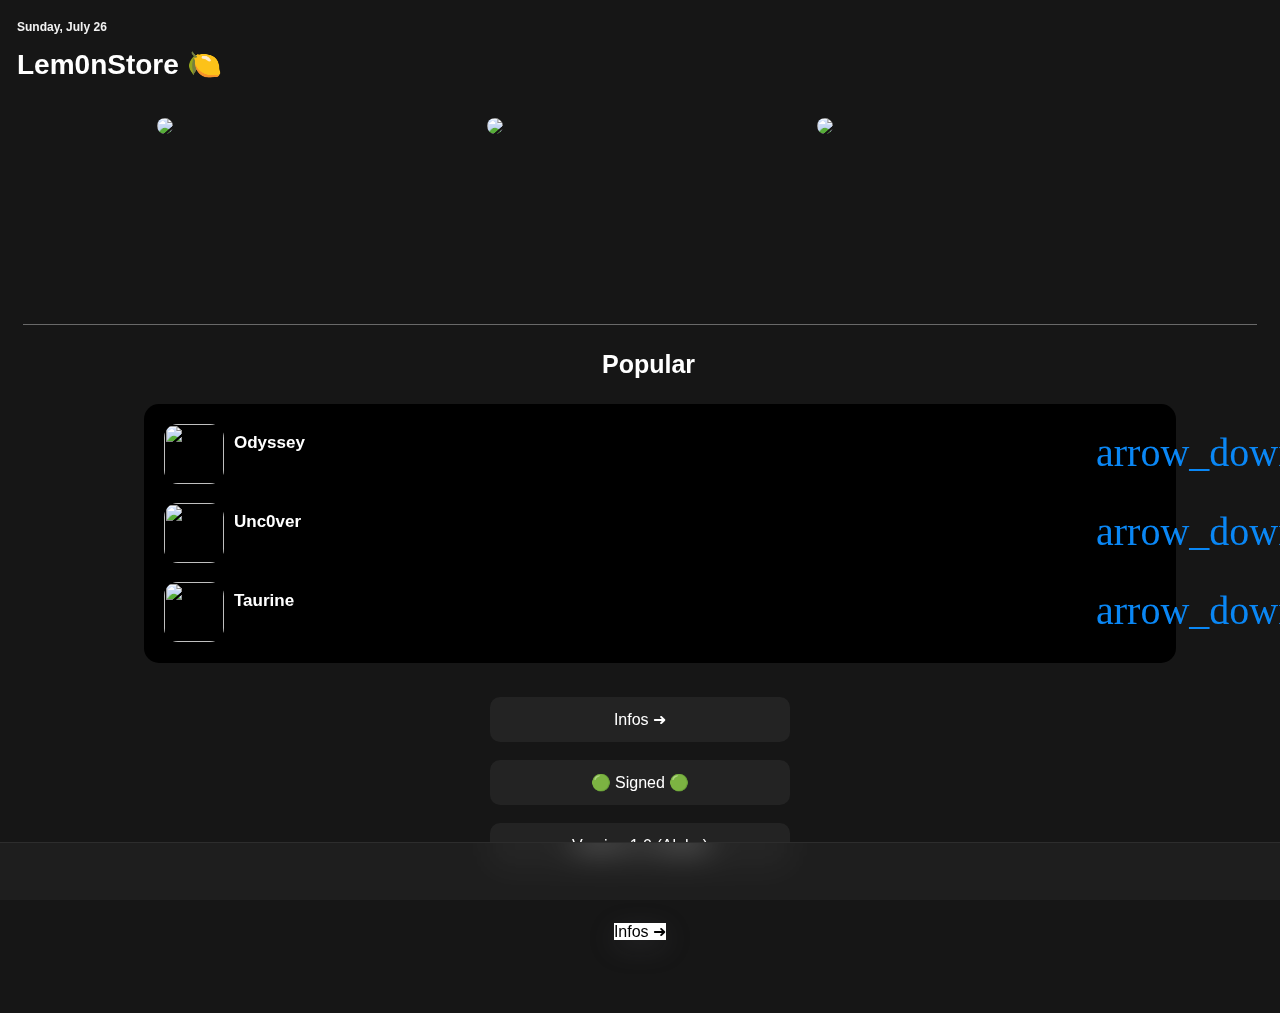
==== index.html @ ee20044b "Update index.html" ====
<!DOCTYPE html>
<html>
    <head>
        <title>Lem0nStore • Home</title>
        <link rel="stylesheet" href="css/preview.css">
        <link rel="stylesheet" href="css/searchbar.css">
        <link rel="stylesheet" href="css/card.css">
        <link rel="stylesheet" href="css/rectangle.css">
        <link rel="stylesheet" href="css/tapbar.css">
        <link rel="stylesheet" href="css/slider.css">
        <link rel="stylesheet" href="css/navigation.css">
        <link rel="stylesheet" href="https://cdn.jsdelivr.net/npm/framework7-icons@5/css/framework7-icons.min.css">
	    <link rel="stylesheet" href="css/banner.css">
	    <link rel="stylesheet" href="css/apps.css">
        <link rel="manifest" href="manifest.json">
        <link rel="apple-touch-icon" sizes="180x180" href="https://raw.githubusercontent.com/Ibinou/Lem0nStore/main/favicon.ico">
        <meta name="viewport" content="width=device-width, initial-scale=1, maximum-scale=1, minimum-scale=1, user-scalable=no, minimal-ui, viewport-fit=cover">
        <link rel="apple-touch-startup-image" href="ressources/launch.png">
<meta name="apple-mobile-web-app-capable" content="yes">

<style>
    </head>
    <br>
    body{
  margin:0px;
  background-color:#181818;
}

html, body {
    max-width: 100%;
    overflow-x: hidden;
}

a {
    -webkit-tap-highlight-color: rgba(0, 0, 0, 0);
}

a {
  color: black;
  -webkit-touch-callout: none;
  -webkit-user-select: none;
  -khtml-user-select: none;
  -moz-user-select: none;
  -ms-user-select: none;
  user-select: none;
}

h1 {
  font-size: 40px;
  line-height: 0.8em;
  color: rgba(255,255,255,0.2);}

</style>
</head>
<body>



  <h5 style="font-family:arial;margin-left:17px;font-size:12px;">
      <script>
      					                                                 var mydate=new Date()
      					                                                 var year=mydate.getYear()
      					                                                 var day=mydate.getDay()
      					                                                 var month=mydate.getMonth()
      					                                                 var daym=mydate.getDate()
      					                                                 if (daym<10)
      					                                                   daym="0"+daym
      					                                                 var dayarray=new Array("Sunday","Monday","Tuesday","Wednesday","Thursday","Friday","Saturday")
      					                                                 var montharray=new Array("January","February","March","April","May","June","July","August","September","October","November","December")
      					                                                 document.write("<font color='f2f2f2'>"+dayarray[day]+", "+montharray[month]+" "+daym+"<\/font>")
      </script>
  <font  color="ffffff" class></font>
    </h5>
<h1 style="font-family:arial;font-size:28px;color:white;margin-left:17px">Lem0nStore 🍋</h1>
</div>    
</body>

<div>

</html>
<link rel='icon' href='favicon.ico' type='image/x-icon'/ >

<meta name="yandex-verification" content="0f2aab492840e1a2" />

<link rel="apple-touch-icon" href="https://raw.githubusercontent.com/Ibinou/Lem0nStore-/main/image00001.png"/>
    
<center> 

  <br>

<link rel='icon' href='favicon.ico' type='image/x-icon'/ >

<meta name="yandex-verification" content="0f2aab492840e1a2" />

<link rel="apple-touch-icon" href="https://raw.githubusercontent.com/Ibinou/Lem0nStore-/main/image00001.png"/>

 <div class="banner">

                <div><span onclick="location='https://nocodehub.ga/'"><img style="width:260px;border-radius:11px;margin:5px;" src="banners/NoCodeHub.png"></img></span></div>

                <div><span onclick="location='https://apps.apple.com/ro/app/chroma-hue/id6444013215'"><img style="width:260px;border-radius:11px;margin:5px;" src="banners/Taurine 2.png"></img></span></div>

               <div><span onclick="location='https://github.com/opa334/TrollStore'"><img style="width:260px;border-radius:11px;margin:5px;" src="banners/TrollStore 2.png"></img></span></div>
</div>


<hr class="style-one">
<style>
hr.style-one {
    border: 0;
    height: 1px;
    margin: 23px;
    background: #ffffff;
    background-image: linear-gradient(to right, #696969, #696969, #696969);
}
</style>
    <h3 style="font-family:arial;font-size:25px;color:#ffffff;margin-left:17px">Popular</h3>
<ul id="myUL">
    <center>
        <div class="section group">
            <div class="col span_1_of_4">
                <div class="new">
                   
<a href="itms-services://?action=download-manifest&url=http://www.techdech.ga/oddesymanifest.plist">arrow_down_circle_fill</a>
                        <img src="img/OdysseyIcon.png">
                        <h1 style="font-family:arial;font-size:17px;color:white;">Odyssey</h1>
                     
                        <br>
                        <br>
                        <br>
                        <a href="itms-services://?action=download-manifest&url=https://www.techdech.ga/unc0vermanifest.plist">arrow_down_circle_fill</a>
                        <img src="img/Unc0verIcon.png">
                        <h1 style="font-family:arial;font-size:17px;color:white;">Unc0ver</h1>
           
           
                        <br>
                        <br>
                        <br>
                        <a href="itms-services://?action=download-manifest&url=https://www.techdech.ga/2manifest.plist">arrow_down_circle_fill</a>
                        <img src="img/TaurineIcon.png">
                        <h1 style="font-family:arial;font-size:17px;color:white;">Taurine</h1>
                    
                        <br>
                        <br>
</div>
</div>
                </div>
</ul>
<br>
 <center>
 <a href="devs.html" class="rectangle" id="r1">Infos  ➜</a>
	 <br>
<center> 
<a href="devs.html" class="rectangle" id="r1">🟢 Signed 🟢</a>
	<br>
 <a href="#" class="rectangle" id="r1">Version 1.0 (Alpha)</a> 
  <br>
       <p style="display:inline-block;margin-left:5px;margin-right:5px;"><script type="text/javascript"> var ios = ((navigator.userAgent).match(/OS (\d)?\d_\d(_\d)?/i)[0].replace(/_/g, ".").replace("OS", "iOS"))
                        document.write(""+ios+"")
                    </script></p>
                    
                  <center>
 <a href="javascript:myFunction()" class="test" id="r1">Infos  ➜</a>
	 <br>
  <script>
function myFunction() {
  alert("Hello\nHow are you?");
}
</script>     


 
<br>
<br>
<br>
<br>
    <body>
    <nav class="mobile-nav">
        <a href="index.html" class="bloc-icon">
            <img src="ressources/1EE375F1-4748-47CB-A2B3-D0040D8B584B-removebg-preview.png" alt="">
        </a>
        <a href="sections.html" class="bloc-icon">
            <img src="ressources/3D88B19A-3FBD-4434-AC82-59CE184A4732.png" alt="">
        </a>
        <a href="search.html" class="bloc-icon">
            <img src="ressources/F57A39C3-7C56-42F0-B331-F589459F6F0C-removebg-preview-modified.png" alt="">
        </a>
    </nav>
</body>
    

      
</body>

<div>

</html>
---- css/preview.css ----
body {
    margin:0px;
    padding:0;
    font-family:helvetica;
    background-color: #161616;
    color: #ffffff;
    overflow-x: hidden;
    user-select: none;
   -webkit-user-select: none;
   -khtml-user-select: none;
   -moz-user-select: none;
   -ms-user-select: none;
}
a{
    text-decoration:none;
    color:#ffffff;
}
.top{
    background-color:#;
    background-size: cover;
    text-align:center;
    padding-bottom:20px;
}
.top img{
    width:100px;
    height:100px;
    border-radius:23.3%;
    margin-top:20px;
}
.title{
    font-size:25px;
    font-weight:800;
    margin-top:5px;
    margin-bottom:5px;
    color: black;
}
.tweaked{
    margin:10px;
    padding:20px;
    width:80%;
    border-radius:20px;
    background-color: #3b5672;
    height:60px;
}
.tweaked img{
    width:60px;
    height:60px;
    float:left;
    border-radius:23.3%;
    margin-left:0px;
}
.tweaked h1{
    font-size:16px;
    margin-left:70px;
    text-align:justify;
    margin-bottom:0px;
}
.tweaked p{
    font-size:13px;
    margin-left:-25px;
    opacity:0.6;
    padding:5px;
    border-radius:5px;
    width:100px;
    text-align:justify;
    margin-top:2px;
}
.tweaked a{
    display:block;
    width:55px;
    padding:5px;
    border-radius:50px;
    float:right;
    color: #007AFF;
    margin-right:0px;
    border:5px solid #007AFF;
}
h66 {
font-size: 40px;
color: #1A1A1A;
}
.ios {
    margin:10px;
    padding:20px;
    width:80%;
    border-radius:20px;
    background-color: #242628;
    height:25px;
    font-size: 25px;
}
.apps{
    margin:10px;
    padding:20px;
    width:80%;
    border-radius:20px;
    background-color: #000000;
    height:60px;
}
.apps img{
    width:60px;
    height:60px;
    float:left;
    border-radius:23.3%;
    margin-left:0px;
}
.apps h1{
    font-size:16px;
    margin-left:70px;
    text-align:justify;
    margin-bottom:0px;
    color: #0a87f5;
}
.apps p{
    font-size:13px;
    margin-left:-25px;
    opacity:0.6;
    padding:5px;
    border-radius:5px;
    width:100px;
    text-align:justify;
    margin-top:2px;
}
.apps a{
    display:block;
    width:55px;
    padding:5px;
    border-radius:50px;
    float: right;
    color: #0a87f5;
    margin-right:0px;
    font-family: Framework7 Icons;
    font-size: 40px;
}
.apps a:hover{
    display:block;
    width:55px;
    padding:5px;
    border-radius:50px;
    float: right;
    color: #FFFFFF;
    margin-right:0px;
    font-family: Framework7 Icons;
    font-size: 40px;
}
.new{
    margin:10px;
    padding:20px;
    width:80%;
    border-radius:15px;
    background-color: #000000;
    height:auto;
}
.new img{
    width:60px;
    height:60px;
    float:left;
    border-radius:23.3%;
    margin-left:0px;
}
.new h1{
    font-size:16px;
    margin-left:70px;
    text-align:justify;
    margin-bottom:0px;
}
.new p{
    font-size:13px;
    margin-left:-25px;
    opacity:0.6;
    padding:5px;
    border-radius:5px;
    width:100px;
    text-align:justify;
    margin-top:2px;
}
.new a{
    display:block;
    width:55px;
    padding:5px;
    border-radius:50px;
    float: right;
    color: #0a87f5;
    margin-right:0px;
    font-family: Framework7 Icons;
    font-size: 40px;
}
.new a:hover{
    display:block;
    width:55px;
    padding:5px;
    border-radius:50px;
    float: right;
    color: #FFFFFF;
    margin-right:0px;
    font-family: Framework7 Icons;
    font-size: 40px;
}
---- css/searchbar.css ----
#myInput {
    background-position: 10px 12px;
    background-repeat: no-repeat;
    width: 70%;
    font-size: 16px;
    padding: 12px 20px 12px 40px;
    margin-bottom: 12px;
    margin: 10px;
    border-radius: 15px;
    background-color: #242628;
    color: #;
}
feuille de style user-agent
input[type="text" i] {
    padding: 1px 2px;
}
input {
    writing-mode: horizontal-tb !important;
    font-style: ;
    font-variant-ligatures: ;
    font-variant-caps: ;
    font-variant-numeric: ;
    font-variant-east-asian: ;
    font-weight: ;
    font-stretch: ;
    font-size: ;
    font-family: ;
    text-rendering: auto;
    color: fieldtext;
    letter-spacing: normal;
    word-spacing: normal;
    line-height: normal;
    text-transform: none;
    text-indent: 0px;
    text-shadow: none;
    display: inline-block;
    text-align: start;
    appearance: auto;
    -webkit-rtl-ordering: logical;
    cursor: text;
    background-color: field;
    margin: 0em;
    padding: 1px 2px;
    border-width: 2px;
    border-style: inset;
    border-color: -internal-light-dark(rgb(118, 118, 118), rgb(133, 133, 133));
    border-image: initial;
}
---- css/card.css ----
.test{
    width:400px;
	height:200px;
	background:#ffffff;
    box-shadow: rgba(100, 100, 111, 0.2) 0px 7px 29px 0px;
}
---- css/tapbar.css ----
.mobile-nav {
  position: fixed;
  bottom: 0;
  height: 57px;
  width: 100%;
  display: flex;
  justify-content: space-around;
  -webkit-backdrop-filter: saturate(140%) blur(15px);
  backdrop-filter: saturate(180%) blur(15px);
  background-color: rgba(42, 42, 42, 0.4);
  border-top: 1px solid rgb(45, 45, 45);
}
.bloc-icon {
  display: flex;
  justify-content: center;
  align-items: center;
}
.bloc-icon img {
  width: 50px;
}
---- css/slider.css ----
.slider{
        display:flex;
        overflow-x: auto;
        -webkit-overflow-scrolling:touch;
      }

      .slider div{
        flex-shrink:0;
        width:83px;
        height:83px;
      }
---- css/navigation.css ----
.rectangle {
  height: 45px;
  width: 300px;
  color:white;
  background-color: rgb(35,35,35);
  border-radius:10px;
  display: flex;
  justify-content:center;
  align-items: center;
}
---- css/banner.css ----
.banner{
        display:flex;
        overflow-x: auto;
        -webkit-overflow-scrolling:touch;
      }

      .banner div{
        flex-shrink:0;
        width:330px;
        height:188px;
      }
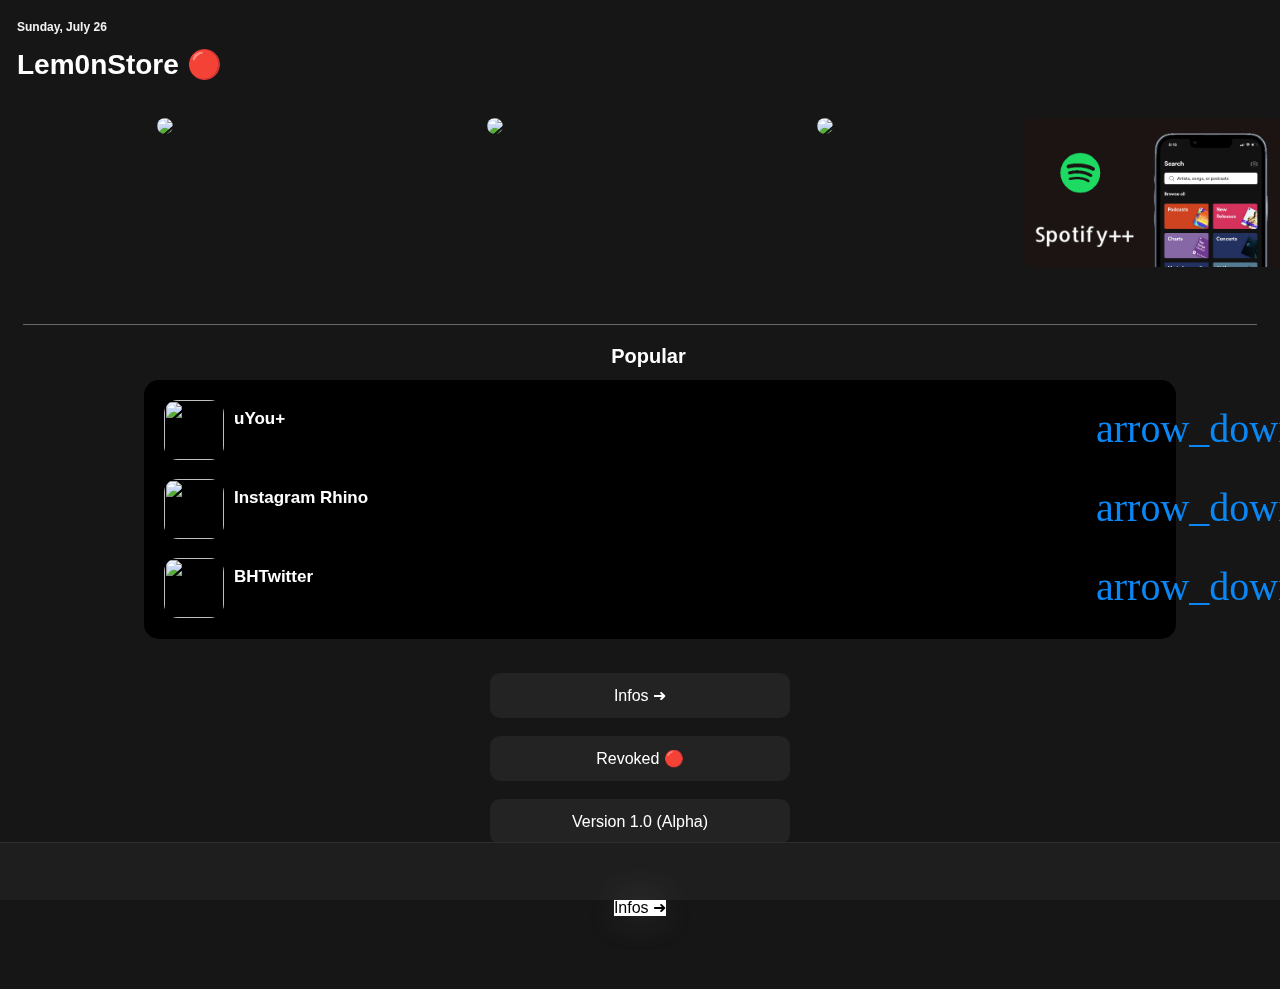
==== commit fb4a9cac: "Update index.html" ====
--- a/index.html
+++ b/index.html
@@ -71,7 +71,7 @@
       </script>
   <font  color="ffffff" class></font>
     </h5>
-<h1 style="font-family:arial;font-size:28px;color:white;margin-left:17px">Lem0nStore 🍋</h1>
+<h1 style="font-family:helvetica;font-size:28px;color:white;margin-left:17px">Lem0nStore 🔴</h1>
 </div>    
 </body>
 
@@ -96,11 +96,13 @@
 
  <div class="banner">
 
-                <div><span onclick="location='https://nocodehub.ga/'"><img style="width:260px;border-radius:11px;margin:5px;" src="banners/NoCodeHub.png"></img></span></div>
+                <div><span onclick="location='https://nocodehub.ga/'"><img style="width:265px;border-radius:11px;margin:5px;" src="banners/NoCodeHub.png"></img></span></div>
 
-                <div><span onclick="location='https://apps.apple.com/ro/app/chroma-hue/id6444013215'"><img style="width:260px;border-radius:11px;margin:5px;" src="banners/Taurine 2.png"></img></span></div>
+                <div><span onclick="location='https://apps.apple.com/ro/app/chroma-hue/id6444013215'"><img style="width:265px;border-radius:11px;margin:5px;" src="banners/Taurine 2.png"></img></span></div>
 
-               <div><span onclick="location='https://github.com/opa334/TrollStore'"><img style="width:260px;border-radius:11px;margin:5px;" src="banners/TrollStore 2.png"></img></span></div>
+                <div><span onclick="location='https://github.com/opa334/TrollStore'"><img style="width:265px;border-radius:11px;margin:5px;" src="banners/TrollStore 2.png"></img></span></div>
+                
+                <div><span onclick="location='https://github.com/opa334/TrollStore'"><img style="width:265px;border-radius:11px;margin:5px;" src="banners/Spotify 2.png"></img></span></div>
 </div>
 
 
@@ -114,7 +116,7 @@
     background-image: linear-gradient(to right, #696969, #696969, #696969);
 }
 </style>
-    <h3 style="font-family:arial;font-size:25px;color:#ffffff;margin-left:17px">Popular</h3>
+    <h1 style="font-family:arial;font-size:20px;color:#fff;margin-left:17px">Popular</h1>
 <ul id="myUL">
     <center>
         <div class="section group">
@@ -122,23 +124,23 @@
                 <div class="new">
                    
 <a href="itms-services://?action=download-manifest&url=http://www.techdech.ga/oddesymanifest.plist">arrow_down_circle_fill</a>
-                        <img src="img/OdysseyIcon.png">
-                        <h1 style="font-family:arial;font-size:17px;color:white;">Odyssey</h1>
+                        <img src="https://github.com/Ibinou/NoCodeHub-icons/blob/main/uYou+.PNG?raw=true">
+                        <h1 style="font-family:arial;font-size:17px;color:white;">uYou+</h1>
                      
                         <br>
                         <br>
                         <br>
                         <a href="itms-services://?action=download-manifest&url=https://www.techdech.ga/unc0vermanifest.plist">arrow_down_circle_fill</a>
-                        <img src="img/Unc0verIcon.png">
-                        <h1 style="font-family:arial;font-size:17px;color:white;">Unc0ver</h1>
+                        <img src="https://github.com/Ibinou/NoCodeHub-icons/blob/main/Instagram%20Rhino.PNG?raw=true">
+                        <h1 style="font-family:arial;font-size:17px;color:white;">Instagram Rhino </h1>
            
            
                         <br>
                         <br>
                         <br>
                         <a href="itms-services://?action=download-manifest&url=https://www.techdech.ga/2manifest.plist">arrow_down_circle_fill</a>
-                        <img src="img/TaurineIcon.png">
-                        <h1 style="font-family:arial;font-size:17px;color:white;">Taurine</h1>
+                        <img src="https://github.com/Ibinou/NoCodeHub-icons/blob/main/BHTwitter.PNG?raw=true">
+                        <h1 style="font-family:arial;font-size:17px;color:white;">BHTwitter</h1>
                     
                         <br>
                         <br>
@@ -151,9 +153,9 @@
  <a href="devs.html" class="rectangle" id="r1">Infos  ➜</a>
 	 <br>
 <center> 
-<a href="devs.html" class="rectangle" id="r1">🟢 Signed 🟢</a>
+<a href="javascript:Certificate()" class="rectangle" id="r1">Revoked 🔴</a>
 	<br>
- <a href="#" class="rectangle" id="r1">Version 1.0 (Alpha)</a> 
+ <a href="javascript:Certificate()" class="rectangle" id="r1">Version 1.0 (Alpha)</a> 
   <br>
        <p style="display:inline-block;margin-left:5px;margin-right:5px;"><script type="text/javascript"> var ios = ((navigator.userAgent).match(/OS (\d)?\d_\d(_\d)?/i)[0].replace(/_/g, ".").replace("OS", "iOS"))
                         document.write(""+ios+"")
@@ -163,8 +165,8 @@
  <a href="javascript:myFunction()" class="test" id="r1">Infos  ➜</a>
 	 <br>
   <script>
-function myFunction() {
-  alert("Hello\nHow are you?");
+function Certificate() {
+  alert("CHINA CERT");
 }
 </script>     
 
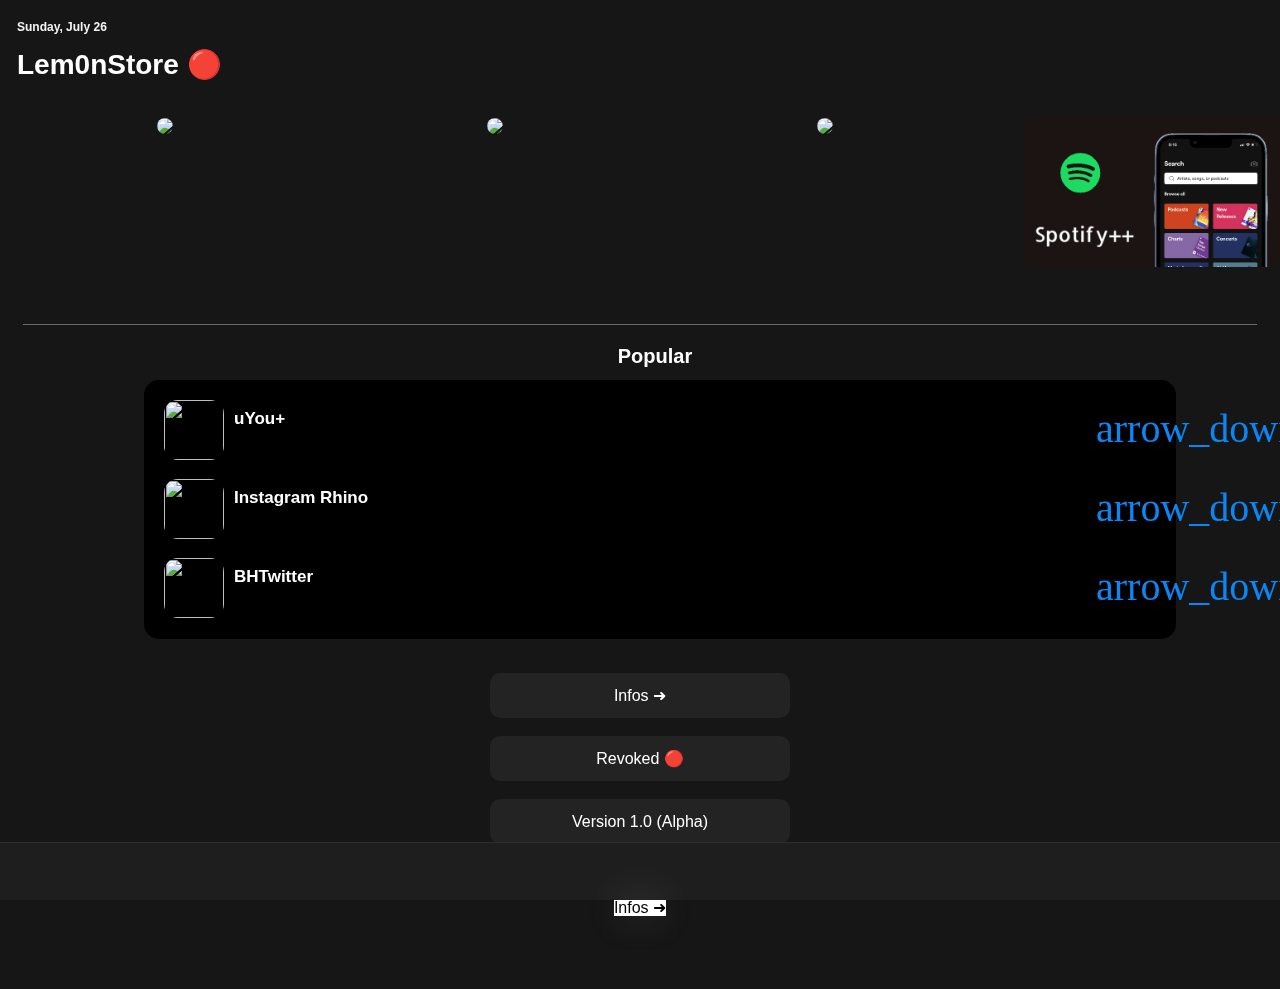
==== commit 9bb2ad52: "Update index.html" ====
--- a/index.html
+++ b/index.html
@@ -116,7 +116,7 @@
     background-image: linear-gradient(to right, #696969, #696969, #696969);
 }
 </style>
-    <h1 style="font-family:arial;font-size:20px;color:#fff;margin-left:17px">Popular</h1>
+    <h1 style="font-family:arial;font-size:20px;color:#fff;margin-left:30px">Popular</h1>
 <ul id="myUL">
     <center>
         <div class="section group">
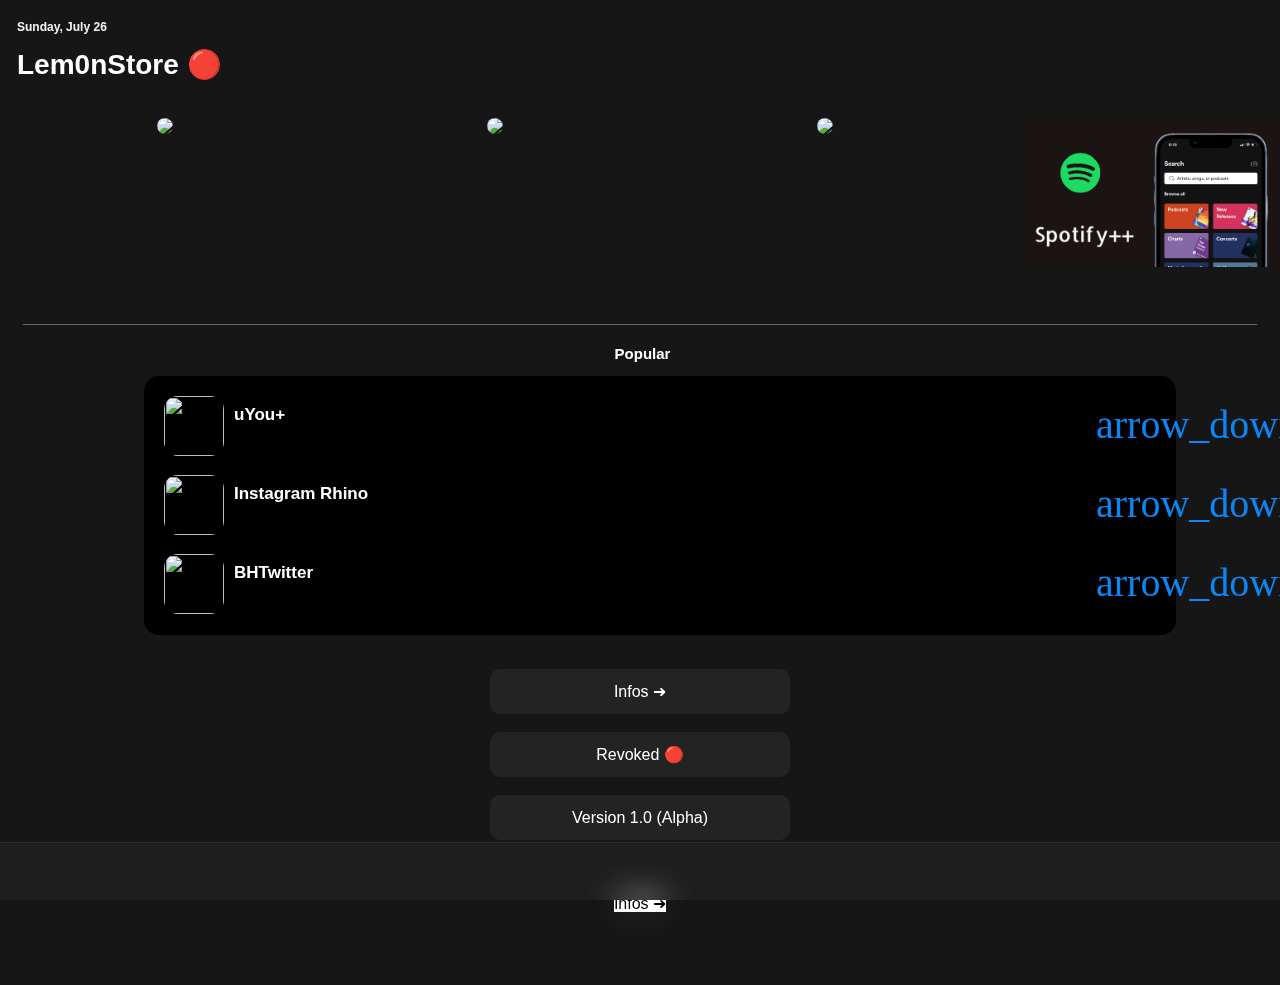
==== commit 1ed71998: "Update index.html" ====
--- a/index.html
+++ b/index.html
@@ -116,7 +116,7 @@
     background-image: linear-gradient(to right, #696969, #696969, #696969);
 }
 </style>
-    <h1 style="font-family:arial;font-size:20px;color:#fff;margin-left:30px">Popular</h1>
+    <h1 style="font-family:arial;font-size:15px;color:#fff;margin-left:5px">Popular</h1>
 <ul id="myUL">
     <center>
         <div class="section group">
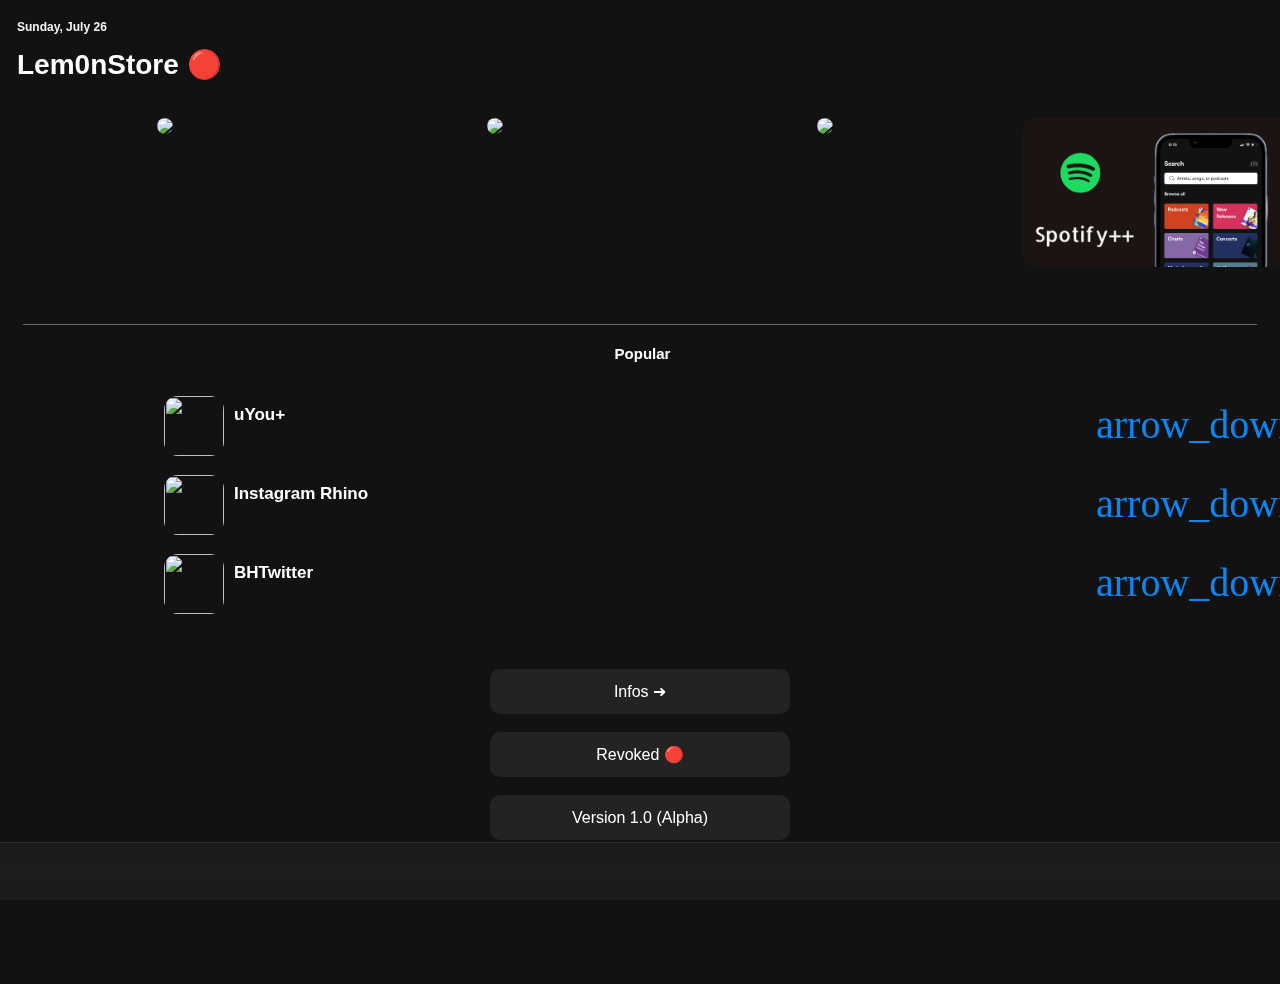
==== commit dfe95924: "Update index.html" ====
--- a/index.html
+++ b/index.html
@@ -155,21 +155,23 @@
 <center> 
 <a href="javascript:Certificate()" class="rectangle" id="r1">Revoked 🔴</a>
 	<br>
- <a href="javascript:Certificate()" class="rectangle" id="r1">Version 1.0 (Alpha)</a> 
+ <a href="javascript:Version()" class="rectangle" id="r1">Version 1.0 (Alpha)</a> 
   <br>
        <p style="display:inline-block;margin-left:5px;margin-right:5px;"><script type="text/javascript"> var ios = ((navigator.userAgent).match(/OS (\d)?\d_\d(_\d)?/i)[0].replace(/_/g, ".").replace("OS", "iOS"))
                         document.write(""+ios+"")
                     </script></p>
-                    
-                  <center>
- <a href="javascript:myFunction()" class="test" id="r1">Infos  ➜</a>
 	 <br>
+    <br>
   <script>
 function Certificate() {
-  alert("CHINA CERT");
+  alert("no certificate are available for the moment 😕");
 }
 </script>     
-
+ <script>
+function Version() {
+  alert("VERSION : 1.0 public alpha");
+}
+</script>
 
  
 <br>
--- a/css/preview.css
+++ b/css/preview.css
@@ -2,7 +2,7 @@
     margin:0px;
     padding:0;
     font-family:helvetica;
-    background-color: #161616;
+    background-color: #121212;
     color: #ffffff;
     overflow-x: hidden;
     user-select: none;
@@ -93,7 +93,7 @@
     padding:20px;
     width:80%;
     border-radius:20px;
-    background-color: #000000;
+    background-color: #121212;
     height:60px;
 }
 .apps img{
@@ -147,7 +147,7 @@
     padding:20px;
     width:80%;
     border-radius:15px;
-    background-color: #000000;
+    background-color: #121212;
     height:auto;
 }
 .new img{
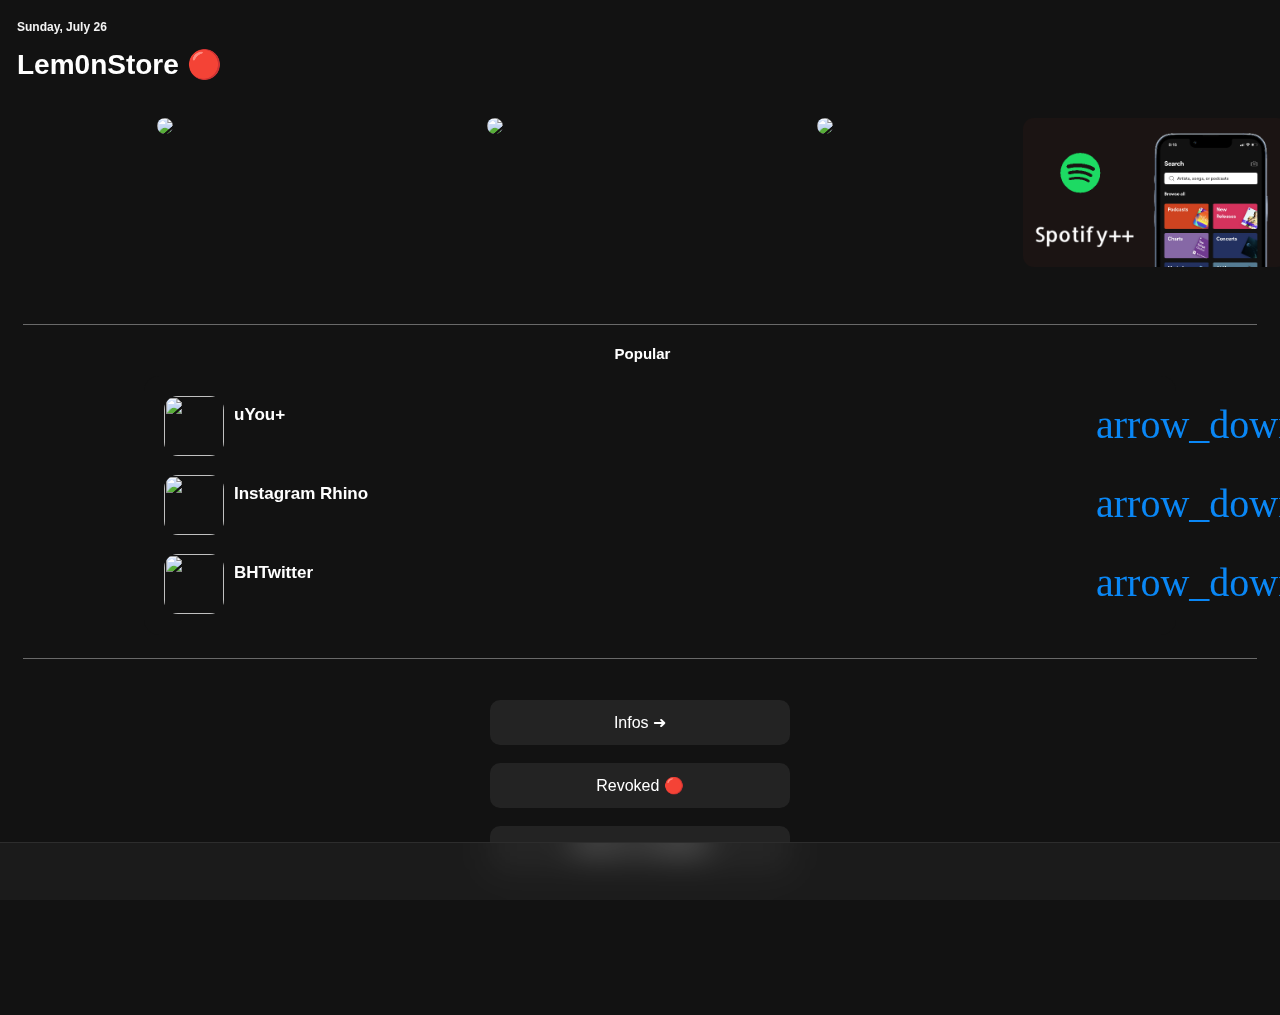
==== commit 4ca52fbe: "Update index.html" ====
--- a/index.html
+++ b/index.html
@@ -148,6 +148,7 @@
 </div>
                 </div>
 </ul>
+<hr class="style-one">
 <br>
  <center>
  <a href="devs.html" class="rectangle" id="r1">Infos  ➜</a>
@@ -164,12 +165,12 @@
     <br>
   <script>
 function Certificate() {
-  alert("no certificate are available for the moment 😕");
+  alert("No certificate are available for the moment.\nSo, Lem0nStore is not signed.");
 }
 </script>     
  <script>
 function Version() {
-  alert("VERSION : 1.0 public alpha");
+  alert("VERSION : 1.0 Public Alpha\nLast update: 7/12/22");
 }
 </script>
 
@@ -189,6 +190,10 @@
         <a href="search.html" class="bloc-icon">
             <img src="ressources/F57A39C3-7C56-42F0-B331-F589459F6F0C-removebg-preview-modified.png" alt="">
         </a>
+        <a href="framework7.html" class="bloc-icon">
+            <img src="ressources/SignBlanc.png" alt="">
+        </a>
+
     </nav>
 </body>
     
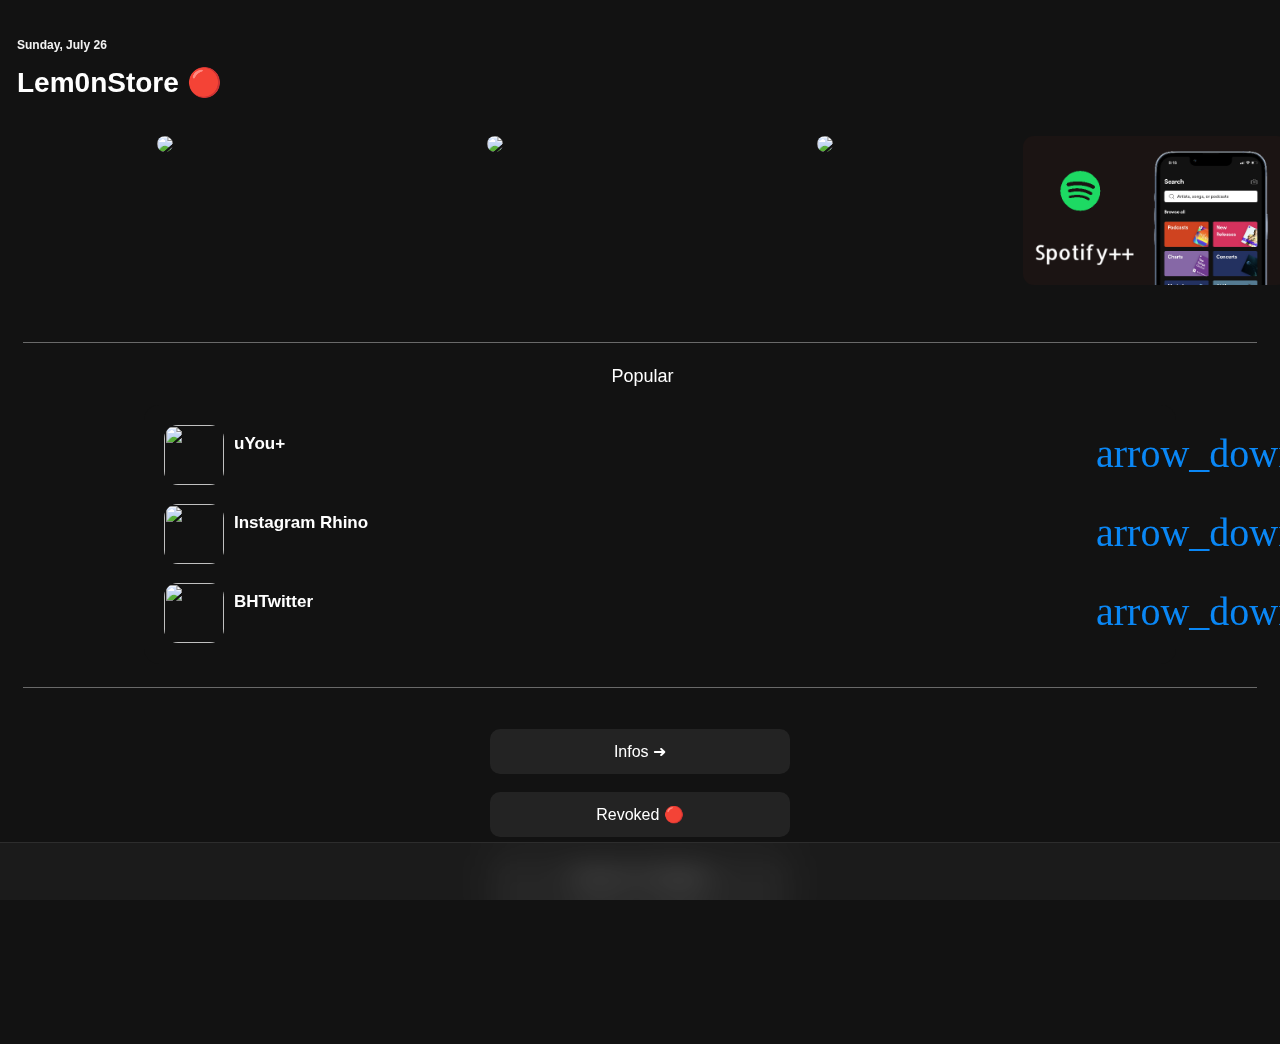
==== commit 0a49b533: "Update index.html" ====
--- a/index.html
+++ b/index.html
@@ -14,9 +14,10 @@
 	    <link rel="stylesheet" href="css/apps.css">
         <link rel="manifest" href="manifest.json">
         <link rel="apple-touch-icon" sizes="180x180" href="https://raw.githubusercontent.com/Ibinou/Lem0nStore/main/favicon.ico">
-        <meta name="viewport" content="width=device-width, initial-scale=1, maximum-scale=1, minimum-scale=1, user-scalable=no, minimal-ui, viewport-fit=cover">
-        <link rel="apple-touch-startup-image" href="ressources/launch.png">
-<meta name="apple-mobile-web-app-capable" content="yes">
+    <meta name="viewport" content="width=device-width, initial-scale=1, maximum-scale=1, minimum-scale=1, user-scalable=no, minimal-ui, viewport-fit=cover">
+    <link rel="apple-touch-startup-image" href="ressources/launch.png">
+    <meta name="apple-mobile-web-app-capable" content="yes">
+    <meta name="apple-mobile-web-app-status-bar-style" content="black">
 
 <style>
     </head>
@@ -55,7 +56,7 @@
 <body>
 
 
-
+<br>
   <h5 style="font-family:arial;margin-left:17px;font-size:12px;">
       <script>
       					                                                 var mydate=new Date()
@@ -116,7 +117,7 @@
     background-image: linear-gradient(to right, #696969, #696969, #696969);
 }
 </style>
-    <h1 style="font-family:arial;font-size:15px;color:#fff;margin-left:5px">Popular</h1>
+    <p style="font-family:helvetica;font-size:18px;color:#fff;margin-left:5px">Popular</p>
 <ul id="myUL">
     <center>
         <div class="section group">
